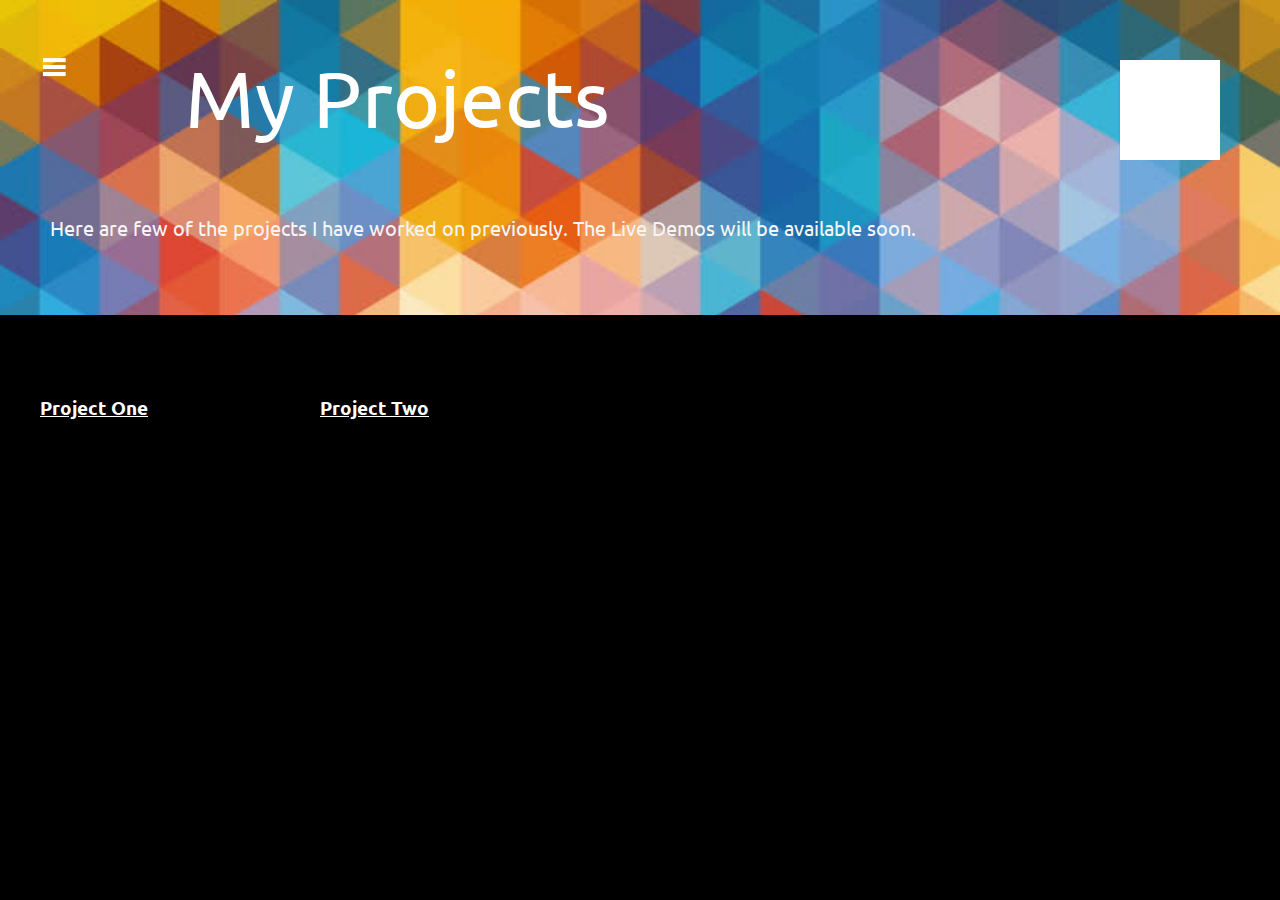
==== HTML Files/Projects.html @ 7d54b520 "Index files to folders" ====
<!DOCTYPE html>
<html lang="en">
<head>
    <meta charset="UTF-8">
    <title>Projects</title>
    <link href="../CSS%20Files/ProjectsBackgroundStyle.css" rel="stylesheet" >
    <link href="//netdna.bootstrapcdn.com/font-awesome/4.0.3/css/font-awesome.min.css" rel="stylesheet">
    <link href="https://fonts.googleapis.com/css?family=Ubuntu" rel="stylesheet">
    <script src ="../Javascript%20Files/homePage.js"></script>

</head>
<body>
<div id="mySideNav" class="sidenav">

    <a href="javascript:void(0)" onclick="closeNav()" style="margin-left: 20px">&times;</a>
    <a href="home.html" data-transition="slide">home</a>
    <a href="about.html" data-transition="slide">about</a>
    <a href="Projects.html" data-transition="slide">projects</a>
    <a href="contact.html" data-transition="slide">contact me</a>
</div>

<div id="main">

    <div id="title">
        <div id="separator">
            <button onclick="openNav()" id="navButton"></button>
        </div>
        <text id="project"> My Projects</text>
        <div id="github"></div>
        <text id="collection">Here are few of the projects I have worked on previously. The Live Demos will be available
            soon.
        </text>
    </div>

    <!-- Projects Row -->
    <div class="row">
        <div class="col-md-6">
            <a href="#">
                <img class="img-responsive" src="http://placehold.it/700x400" alt="">
            </a>
            <h3>
                <a href="#">Project One</a>
            </h3>
            <p>Lorem ipsum dolor sit amet, consectetur adipiscing elit. Nam viverra euismod odio, gravida pellentesque
                urna varius vitae.</p>
        </div>
        <div class="col-md-6">
            <a href="#">
                <img class="img-responsive" src="http://placehold.it/700x400" alt="">
            </a>
            <h3>
                <a href="#">Project Two</a>
            </h3>
            <p>Lorem ipsum dolor sit amet, consectetur adipiscing elit. Nam viverra euismod odio, gravida pellentesque
                urna varius vitae.</p>
        </div>
    </div>

</div>
</body>

</html>
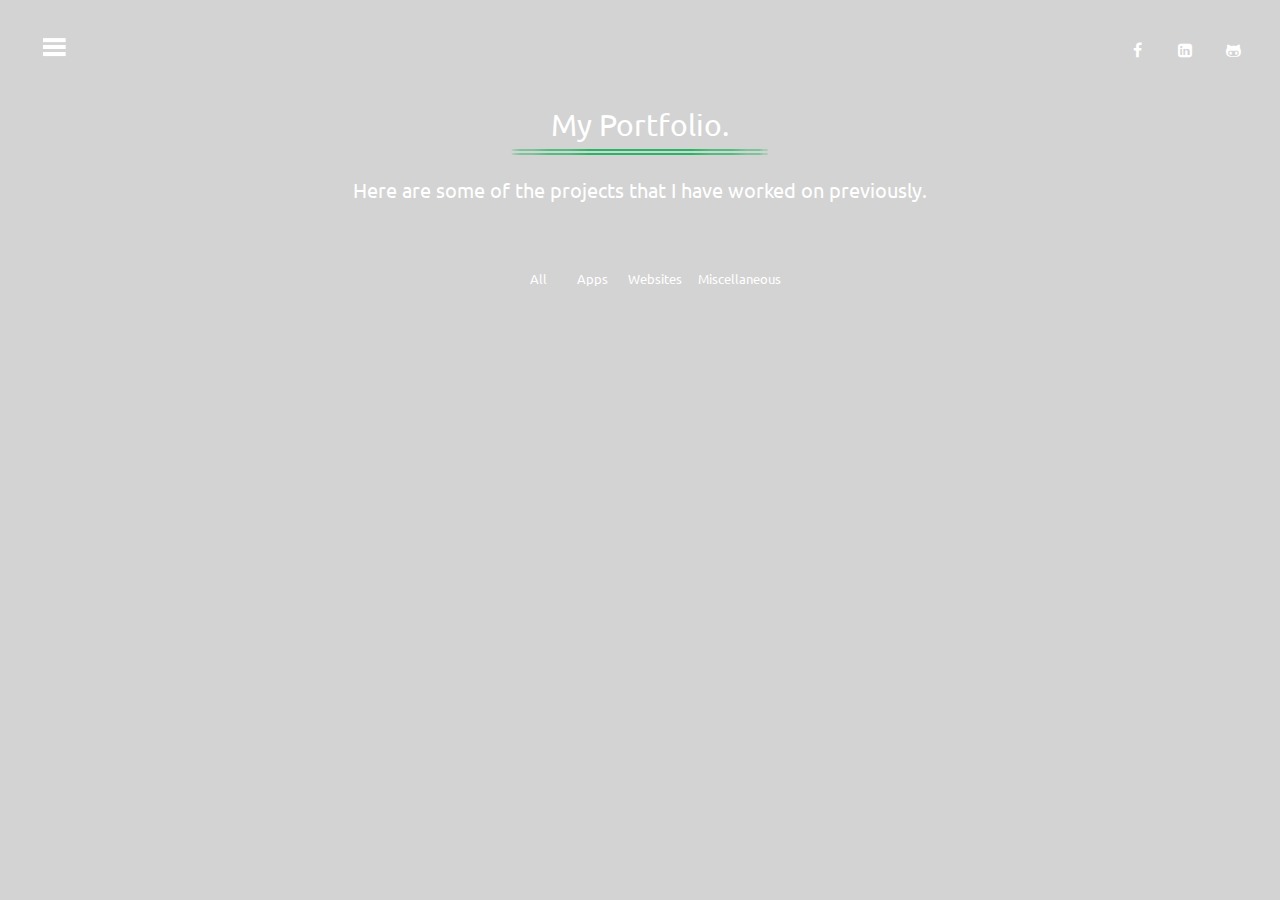
==== commit a3c633d9: "added portfolio page" ====
--- a/HTML Files/Projects.html
+++ b/HTML Files/Projects.html
@@ -6,6 +6,7 @@
     <link href="../CSS%20Files/ProjectsBackgroundStyle.css" rel="stylesheet" >
     <link href="//netdna.bootstrapcdn.com/font-awesome/4.0.3/css/font-awesome.min.css" rel="stylesheet">
     <link href="https://fonts.googleapis.com/css?family=Ubuntu" rel="stylesheet">
+    <link rel="stylesheet" href="https://cdnjs.cloudflare.com/ajax/libs/font-awesome/4.7.0/css/font-awesome.min.css">
     <script src ="../Javascript%20Files/homePage.js"></script>
 
 </head>
@@ -18,43 +19,34 @@
     <a href="Projects.html" data-transition="slide">projects</a>
     <a href="contact.html" data-transition="slide">contact me</a>
 </div>
-
+<div id="socialIcons">
+    <a href="https://www.facebook.com/arthur.zhang.338" class="iconsContainer"><span>Facebook</span></a>
+    <a href="https://www.linkedin.com/in/arthur-z-9209a512a/" class="iconsContainer"><span>Linkedin</span></a>
+    <a href="https://github.com/KingArthurZ3" class="iconsContainer"><span>Github</span></a>
+</div>
 <div id="main">
 
     <div id="title">
         <div id="separator">
             <button onclick="openNav()" id="navButton"></button>
         </div>
-        <text id="project"> My Projects</text>
-        <div id="github"></div>
-        <text id="collection">Here are few of the projects I have worked on previously. The Live Demos will be available
-            soon.
-        </text>
     </div>
 
-    <!-- Projects Row -->
-    <div class="row">
-        <div class="col-md-6">
-            <a href="#">
-                <img class="img-responsive" src="http://placehold.it/700x400" alt="">
-            </a>
-            <h3>
-                <a href="#">Project One</a>
-            </h3>
-            <p>Lorem ipsum dolor sit amet, consectetur adipiscing elit. Nam viverra euismod odio, gravida pellentesque
-                urna varius vitae.</p>
-        </div>
-        <div class="col-md-6">
-            <a href="#">
-                <img class="img-responsive" src="http://placehold.it/700x400" alt="">
-            </a>
-            <h3>
-                <a href="#">Project Two</a>
-            </h3>
-            <p>Lorem ipsum dolor sit amet, consectetur adipiscing elit. Nam viverra euismod odio, gravida pellentesque
-                urna varius vitae.</p>
-        </div>
+    <div id="row-portfolio">
+        <p class="header">My Portfolio.</p>
+
     </div>
+    <hr>
+    <hr>
+    <div class="intro" >
+        Here are some of the projects that I have worked on previously.
+    </div>
+    <ul id="project-selector-list">
+        <li class="project-selector"><button class="project-selector-button">   All   </button></li>
+        <li class="project-selector"><button class="project-selector-button">Apps</button></li>
+        <li class="project-selector"><button class="project-selector-button">Websites</button></li>
+        <li class="project-selector"><button class="project-selector-button">Miscellaneous</button></li>
+    </ul>
 
 </div>
 </body>
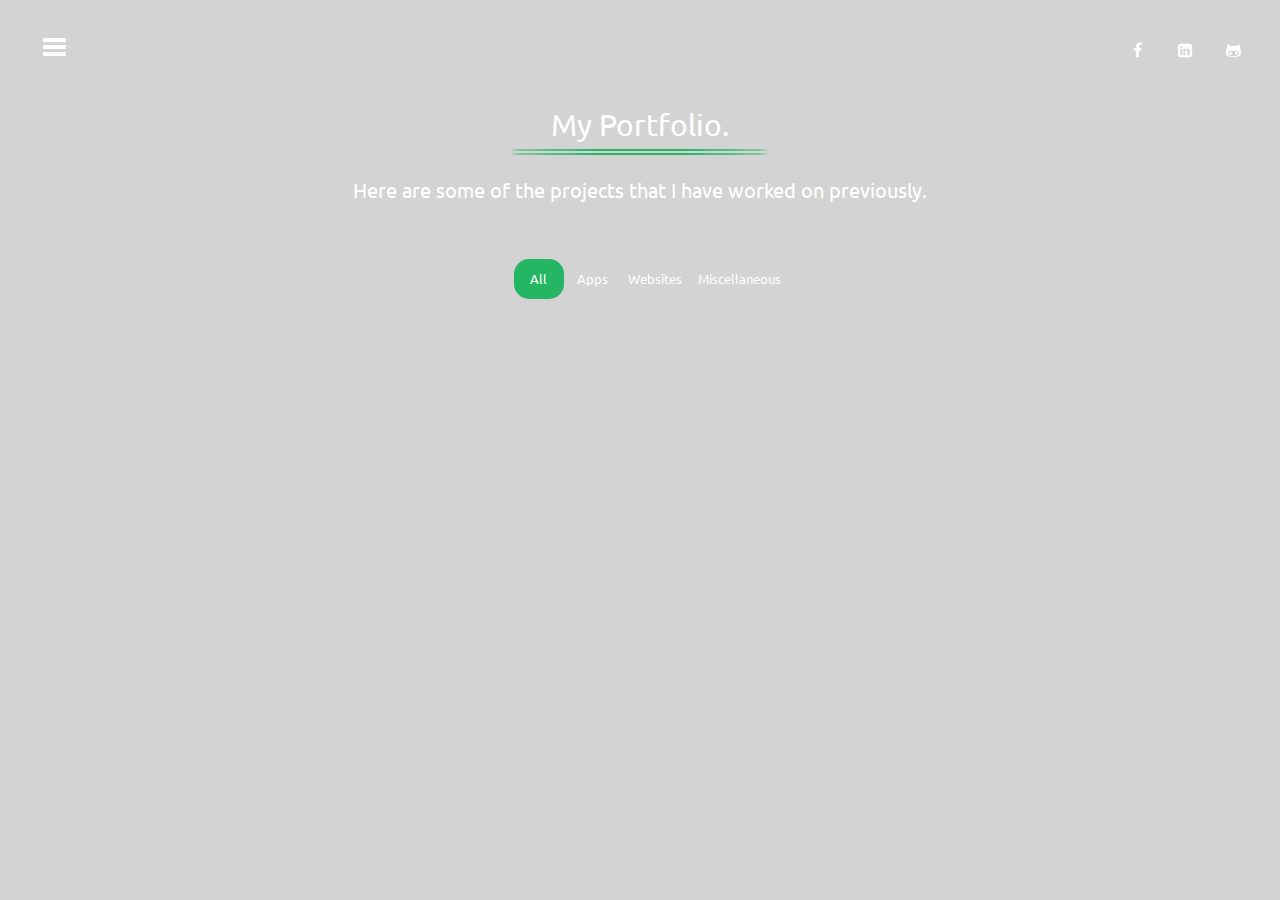
==== commit 463641da: "made changes to button selection" ====
--- a/HTML Files/Projects.html
+++ b/HTML Files/Projects.html
@@ -7,8 +7,9 @@
     <link href="//netdna.bootstrapcdn.com/font-awesome/4.0.3/css/font-awesome.min.css" rel="stylesheet">
     <link href="https://fonts.googleapis.com/css?family=Ubuntu" rel="stylesheet">
     <link rel="stylesheet" href="https://cdnjs.cloudflare.com/ajax/libs/font-awesome/4.7.0/css/font-awesome.min.css">
+    <script src="../Javascript%20Files/Projects.js"></script>
     <script src ="../Javascript%20Files/homePage.js"></script>
-
+    <script src ="../Javascript%20Files/jquery-3.1.1.min.js"></script>
 </head>
 <body>
 <div id="mySideNav" class="sidenav">
@@ -41,11 +42,12 @@
     <div class="intro" >
         Here are some of the projects that I have worked on previously.
     </div>
+
     <ul id="project-selector-list">
-        <li class="project-selector"><button class="project-selector-button">   All   </button></li>
-        <li class="project-selector"><button class="project-selector-button">Apps</button></li>
-        <li class="project-selector"><button class="project-selector-button">Websites</button></li>
-        <li class="project-selector"><button class="project-selector-button">Miscellaneous</button></li>
+        <li class="project-selector"><button class="project-selector-button" id="all">   All   </button></li>
+        <li class="project-selector"><button class="project-selector-button" id="apps" >Apps</button></li>
+        <li class="project-selector"><button class="project-selector-button" id="websites">Websites</button></li>
+        <li class="project-selector"><button class="project-selector-button" id="misc">Miscellaneous</button></li>
     </ul>
 
 </div>
